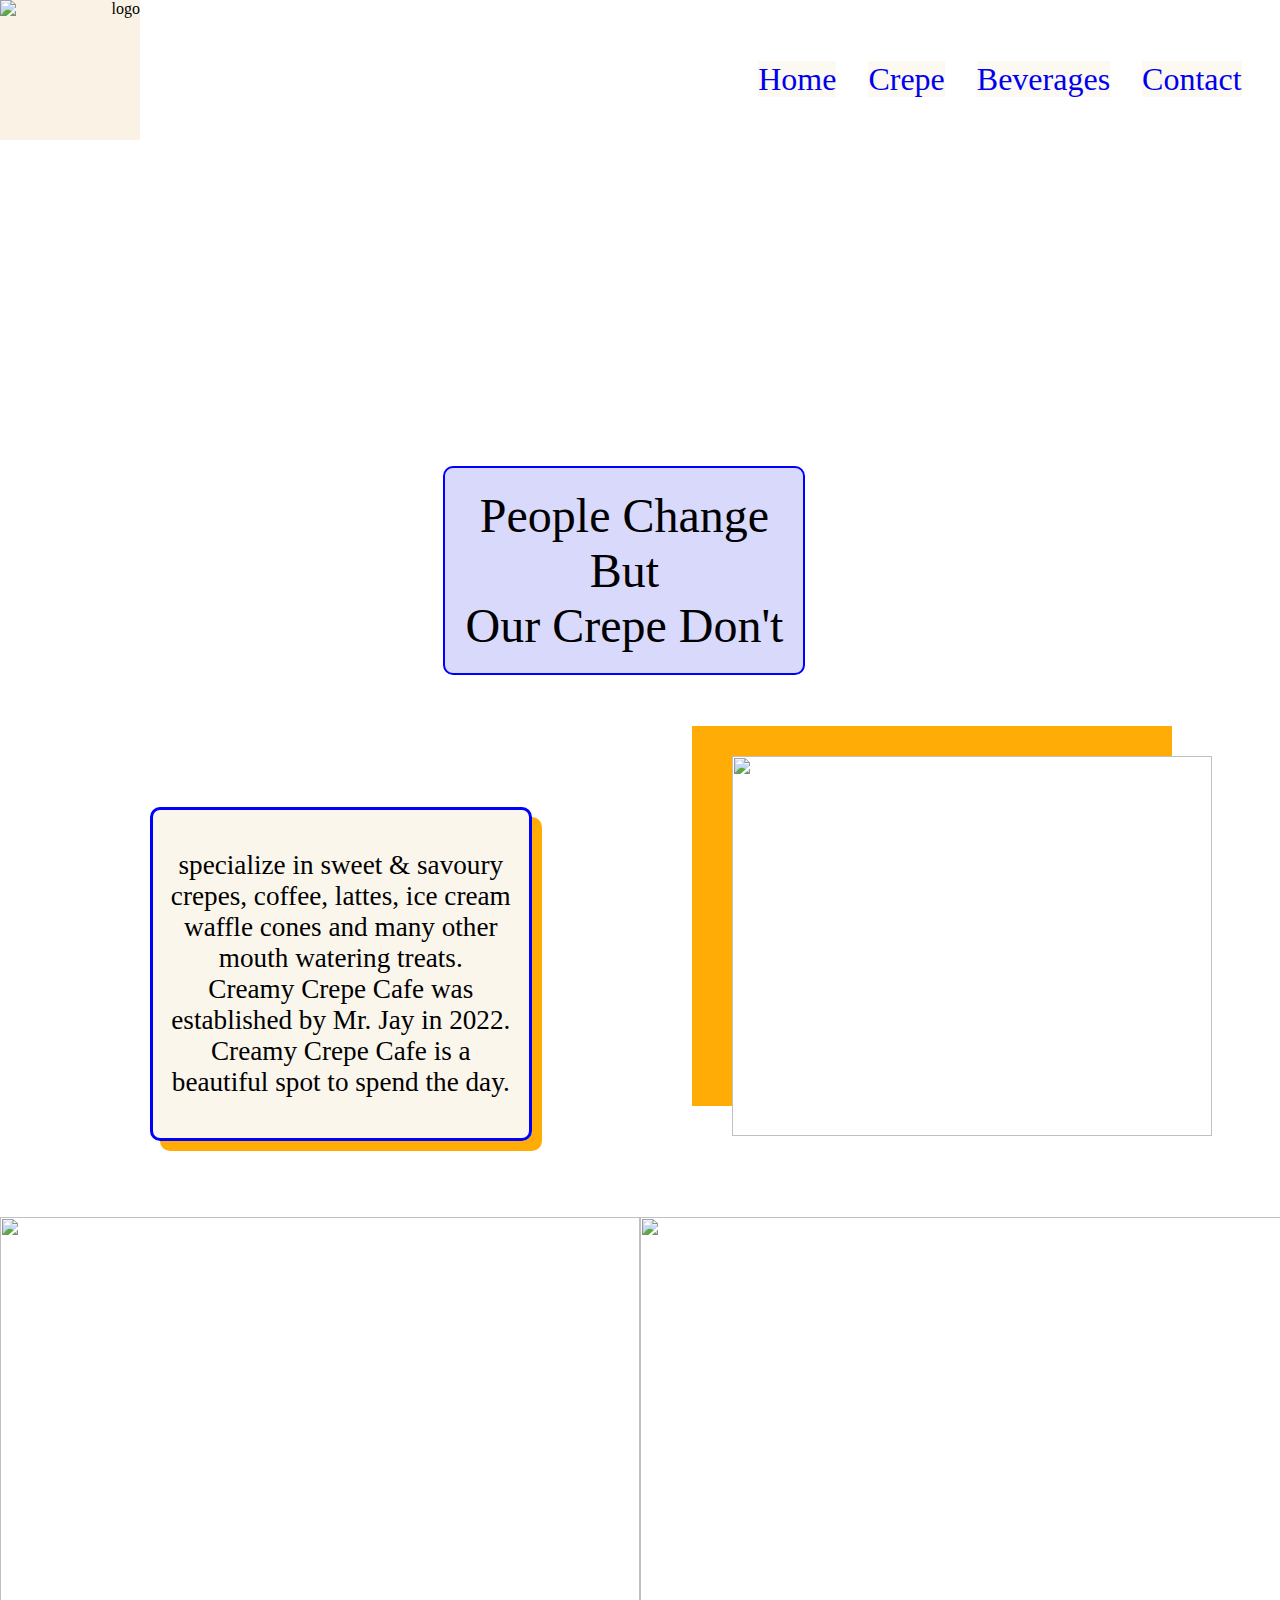
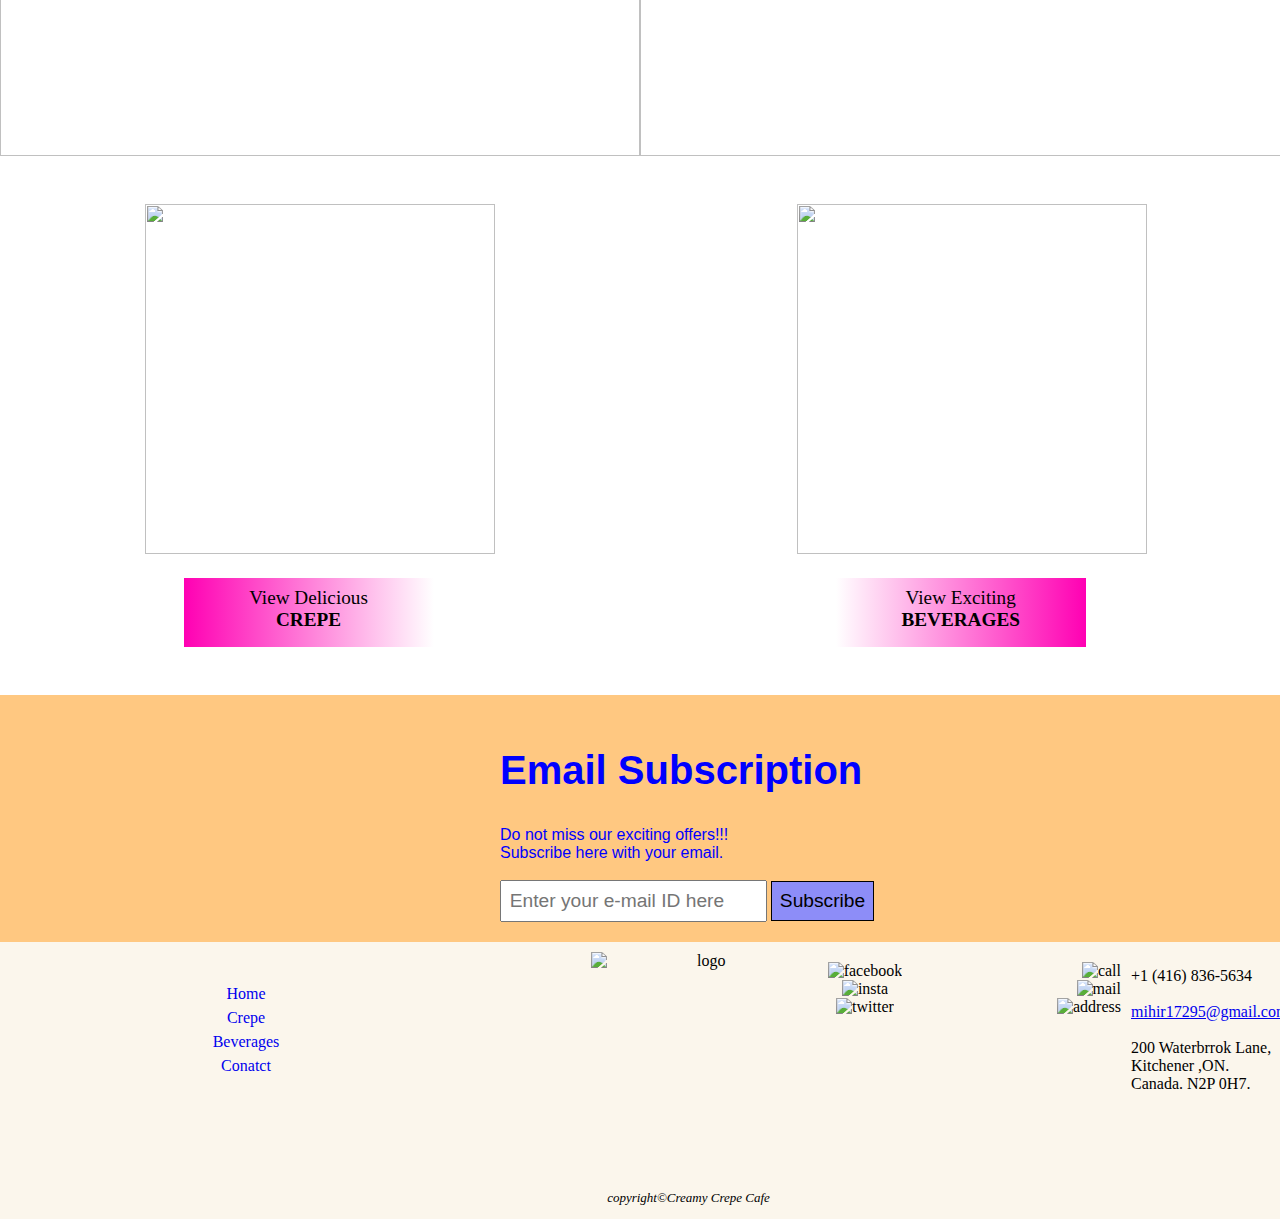
==== index.html @ a27a1edd "Mihir lad" ====
<!DOCTYPE html>
<html lang="en">
    <head>
        <meta charset="UTF-8">
        <meta name="viewport" content="width=device-width, initial-scale=1.0">
        <title>Creamy Crepe Cafe - Home</title>
        <link href="Main.css" rel="stylesheet">
    </head>
    <body>
        <header>
            <img src="Media/Logo.png" alt="logo" id="logo">
            <nav id="nav_area">
                <a href="index.html">Home</a>&nbsp;&nbsp;&nbsp;
                <a href="crepe.html">Crepe</a>&nbsp;&nbsp;&nbsp;
                <a href="beverages.html">Beverages</a>&nbsp;&nbsp;&nbsp;
                <a href="contact.html">Contact</a>
            </nav>
        </header>
        <main>
            <div class="main_img">
                <p id="tag_line"> 
                    People Change<br>
                    But<br>
                    Our Crepe Don't
                </p>
            </div>
            <div class="text_container">
                    <p> specialize in sweet & savoury crepes, coffee, lattes, 
                        ice cream waffle cones and many other 
                            mouth watering treats.<br>
                    Creamy Crepe Cafe was established by Mr. Jay in 2022.<br>
                    Creamy Crepe Cafe is a beautiful spot to spend the day.</p>
            </div>
            <div class="image_container">
                <img src="Media/2.jpg" height="380px" width="480px">
            </div>
            <img src="Media/2.jpg" class="image2" height="380px" width="480px">
            <img src="Media/2.jpg" class="image3" height="380px" width="480px">
            <div id="dis1">
                <a href="crepe.html">
                    <img src="Media/2.jpg" height="350px" width="350px"><br>
                    <div class="dis_button1">
                        View Delicious<br><strong>CREPE</strong>
                    </div>
                </a>
            </div>
            <div id="dis2">
                <a href="beverages.html" >
                  <img src="Media/2.jpg" height="350px" width="350px"><br>
                   <div class="dis_button2">
                     View Exciting<br><strong>BEVERAGES</strong>
                  </div>
                </a>
            </div>
        </main>
        <footer>
            <div id="email_subscription">
                <h2>Email Subscription</h2>
                Do not miss our exciting offers!!!<br>
                Subscribe here with your email.<br><br>
                <form action="Thankyou.html">
                    <input placeholder="Enter your e-mail ID here" type="email" class="email_text" value="" name="email">
                    <button type="submit" class="subscribe_button">Subscribe</button>
                </form>
            </div>
            <div id="footer_links">
                <div class="page_links">
                    <a href="index.html">Home</a><br>
                    <a href="crepe.html">Crepe</a><br>
                    <a href="beverages.html">Beverages</a><br>
                    <a href="contact.html">Conatct</a>
                </div>
                <img src="Media/Logo.png" alt="logo" class="footer_logo">
                <div class="external_links">
                    <img src="Media/Logo.png" alt="facebook" height="40px" width="40px"><br>
                    <img src="Media/Logo.png" alt="insta" height="40px" width="40px"><br>
                    <img src="Media/Logo.png" alt="twitter" height="40px" width="40px">
                </div>
                <div id="symbol">
                    <img src="Media/Logo.png" alt="call" height="30px" width="30px"><br>
                    <img src="Media/Logo.png" alt="mail" height="30px" width="30px"><br>
                    <img src="Media/Logo.png" alt="address" height="30px" width="30px">
                </div>
                <div class="contact_details">
                    <span id="ft1"> +1 (416) 836-5634</span> <br><br>
                    <a href="mailto:mihir17295@gmail.com">mihir17295@gmail.com</a><br><br>                    
                    200 Waterbrrok Lane,<br> 
                    Kitchener ,ON. <br>
                    Canada. N2P 0H7.
                </div>
                <p id="copyright">copyright&#169;Creamy Crepe Cafe</p>
            </div>
        </footer>
    </body>
</html>
---- Main.css ----
body {
    margin: 0;
    padding: 0;
}
header {
    display: grid;
    grid-template-areas: 
    "logo nav";
    grid-template-columns: 40% 1fr;
    grid-template-rows: 100%;
    margin: 0;
    padding: 0;
    max-height: 150px;
    width: 100%;
    top: 0;
    left: 0;
    /* background-image: url("Media/page background_2.jpg"); */
}
#logo {
    grid-area: logo;
    height: 140px;
    width: 140px;
    opacity: 1.0;
    text-align: right;
    background-color: rgba(250, 243, 229, 70%);
}
#logo:hover {
    background-color: rgba(250, 243, 229, 100%);
}
header nav#nav_area {
    grid-area: nav;
    text-align: right;
    font-size: xx-large;
    padding-top: 8%;
    text-decoration: none;
    padding-right: 5%;
}
header nav a {
    text-decoration: none;
    background-color: rgba(250, 243, 229, 50%);
} 
header nav a:hover {
    color: black;
}
body {
    background-image: url("Media/page background_2.jpg");
}
main {
    display: grid;
    grid-template-areas: 
    "main_img main_img"
    "text_1 image1"
    "image2 image3"
    "dis1 dis2";
    grid-template-columns: 50% 1fr;
    grid-template-rows: 25% 1fr 1fr 1fr;
    margin: 0;
}
.main_img {
    grid-area: main_img;
    background-image: url("Media/main.jpg");
    background-size: cover;
    backface-visibility: 100%;
}
#tag_line {
    background-color: rgba(180, 180, 248,50%);
    font-size: 3em;
    font-family: 'Times New Roman', Times, serif;
    border: 2px blue solid;
    border-radius: 10px;
    opacity: 110%;
    align-content: center;
    text-align: center;
    width: fit-content;
    padding: 20px;
    margin-top: 25%;
    margin-left: 34%;
}
.text_container {
    grid-area: text_1;
    height: fit-content;
    width: 350px;
    align-content: center;
    font-size: 1.7em;
    border: 3px rgb(0, 0, 255) solid;
    text-align: center;
    padding: 2%;
    border-radius: 10px;
    box-shadow: 10px rgb(18, 1, 66);
    margin-top: 20%;
    margin-left: 150px;
    margin-bottom: 10%;
    background-color: rgba(250, 243, 229, 75%);
    box-shadow: 10px 10px rgb(255, 172, 7);
}
.image_container {
    grid-area: image1;
    align-content: center;
    margin: auto;
}
.image_container img {
    box-shadow: -40px -30px rgb(255, 172, 7);
}
.image2 {
    grid-area: image2;
    width: 100%;
    height: 100%;
}
.image3 {
    grid-area: image3;
    width: 100%;
    height: 100%;
}
#dis1 {
    grid-area: dis1;
    margin: auto;
}
#dis1 > img:hover {
    transform: scale(1.05);
    border-radius: 10px;
}
.dis_button1 {
    background-image: linear-gradient(to right, rgb(255, 0, 179) , rgb(255, 255, 255));
    border: solid 0px black;
    height: 60px;
    width: 250px;
    margin-top: 20px;
    margin-left: 11%;
    font-size: 1.2em;
    text-align: center;
    padding-top: 9px;
}
#dis1 > a {
    padding-top: 10%;
    text-decoration: none;
    color: black;
} 
.dis_button1:hover {
    background-image: linear-gradient(to right, rgb(255, 0, 179) , rgb(255, 0, 179));
    font-size: 1.4em;
}
#dis2 {
    grid-area: dis2;
    margin: auto;
}
#dis2 > img:hover {
    transform: scale(1.05);
    border-radius: 10px;
}
.dis_button2 {
    background-image: linear-gradient(to left, rgb(255, 0, 179) , rgb(255, 255, 255));
    border: solid 0px black;
    height: 60px;
    width: 250px;
    margin-top: 20px;
    margin-left: 11%;
    font-size: 1.2em;
    text-align: center;
    padding-top: 9px;
}
#dis2 > a {
    padding-top: 10%;
    text-decoration: none;
    color: black;
} 
.dis_button2:hover {
    background-image: linear-gradient(to right, rgb(255, 0, 179) , rgb(255, 0, 179));
    font-size: 1.4em;
}
#email_subscription {
    background-color: rgb(255, 200, 129);
    color: blue;
    padding-top: 20px;
    padding-left: 500px;
    padding-bottom: 20px;
    text-shadow: 20%;
    height: fit-content;
    font-size: 1em;
    font-family: 'Lucida Sans', 'Lucida Sans Regular', 'Lucida Grande', 'Lucida Sans Unicode', Geneva, Verdana, sans-serif;

}
#email_subscription > h2 {
    font-size: 2.5em;
    font-family: 'Lucida Sans', 'Lucida Sans Regular', 'Lucida Grande', 'Lucida Sans Unicode', Geneva, Verdana, sans-serif;
}
.email_text {
    font-size: 1.2em;
    padding: 1%;
}
.subscribe_button {
    font-size: 1.2em;
    padding: 1%;
    background-color: rgb(141, 141, 248);
    border: solid 1px black;
}
.subscribe_button:hover {
    border-radius: 10px;
    background-color: blue;
    color: white;
    font-size: 1.2em;
}
#footer_links {
    display: grid;
    grid-template-areas: 
    "page_links footer_logo external_links symbol contact_details"
    "copyright copyright copyright copyright copyright";
    grid-template-columns: 40% 1fr 20% 10% 20%;
    grid-template-rows: 1fr 15%;
    background-color: rgba(250, 243, 229, 75%);
}
.page_links {
    grid-area: page_links;
    text-align: center;
    margin-top: 40px;
    margin-right: 20px;
    line-height: 150%;
}
.page_links>a {
    text-decoration: none;
}
.page_links>a:hover {
    color: black;
    transform: scale(1.05);
}
.footer_logo {
    grid-area: footer_logo;
    margin-top: 10px;
    margin-left: 35%;
    height: 25vh;
    width: 25vh;
    text-align: center;
}
.external_links {
    grid-area: external_links;
    text-align: center;
    margin-top: 20px;
}
.contact_details {
    grid-area: contact_details;
    margin-top: 25px;
    margin-left: 10px;
    float: left;
    justify-items: center;
}
#symbol {
    grid-area: symbol;
    text-align: right;
    margin-top: 20px;

}
#ft1 {
    margin-top: 20px;
}
#copyright {
    grid-area: copyright;   
    font-style: italic;
    font-size: small;
    text-align: center;
}
form input:focus {
    box-shadow: 0px 10px 30px -20px black;
}
main #thankyou {
    display: block;
    font-size: larger;   
}
#Thank_you_text {
    border: 2px solid black;
    border-radius: 10px;
    padding-top: 20px;
    padding-left: 20px;
    background-color: rgba(250, 243, 229, 80%); 
    margin-left: 20px;
    width: 190%;
    height: 390px;   
}
/*main.crepe_menu {
    display: grid;
    grid-template-areas: 
    "card1 card2 card3"
    "card4 card5 card6"
    "card7 card8 card9";
    grid-template-columns: 1fr 1fr 1fr;
    grid-template-rows: 1fr 1fr 1fr;
    margin: 10px;
    padding: 10px;
}*/
.hot_crepe {
    display: grid;
    grid-template-areas: 
    "card1 card2 card3"
    "card4 card5 card6"
    "card7 card8 card9";
    grid-template-columns: 1fr 1fr 1fr;
    grid-template-rows: 1fr 1fr 1fr;
    border: 2px black solid;
    margin-left: 15%;
    margin-right: 15%;
    height: fit-content;
}
.hot_crepe legend {
    font-size: 2em;
    font-family: 'Times New Roman', Times, serif;
    background-color: rgba(250, 243, 229, 80%);
}
#card1 {
    grid-area: card1;
    border: 2px solid black;
    border-radius: 10PX;
    height: 300px;
    width: 300px;
    padding-left: auto;
    padding-right: auto;
    margin: 50px;
    background-color: rgba(250, 243, 229, 80%);
}
#card_img {
    border-radius: 10px;
    padding: 5px;
    height: 78%;
    width: 96%;
}
#card_section {
    float: left;
    margin-left: 10px;
    margin-top: 10px;   
}
.card_h3 {
    font-size: 1.5em;
    margin-top: auto;
    margin-bottom: auto;
}
#card_h2 {
    text-align: right;
    margin-right: 15px;
    font-size: 2em;
    margin-top: auto;
    margin-bottom: auto;
}
#card1:hover {
    transform: scale(1.08);
}

#card1:hover section {
    margin-top: 0;
}
div#card2 {
    grid-area: card2;
    border: 2px solid black;
    border-radius: 10PX;
    height: 300px;
    width: 300px;
    margin-left: auto;
    margin-right: auto;
    padding-left: auto;
    padding-right: auto;
    margin: 50px;
    background-color: rgba(250, 243, 229, 80%);
}
#card2:hover {
    transform: scale(1.08);
}
#card2:hover section {
    margin-top: 0;
}
div#card3 {
    grid-area: card3;
    border: 2px solid black;
    border-radius: 10PX;
    height: 300px;
    width: 300px;
    margin-left: auto;
    margin-right: auto;
    padding-left: auto;
    padding-right: auto;
    margin: 50px;
    background-color: rgba(250, 243, 229, 80%);
}
#card3:hover {
    transform: scale(1.08);
}
#card3:hover section {
    margin-top: 0;
}
div#card4 {
    grid-area: card4;
    border: 2px solid black;
    border-radius: 10PX;
    height: 300px;
    width: 300px;
    margin-left: auto;
    margin-right: auto;
    padding-left: auto;
    padding-right: auto;
    margin: 50px;
    background-color: rgba(250, 243, 229, 80%);
}
#card4:hover {
    transform: scale(1.08);
}
#card4:hover section {
    margin-top: 0;
}
div#card5 {
    grid-area: card5;
    border: 2px solid black;
    border-radius: 10PX;
    height: 300px;
    width: 300px;
    margin-left: auto;
    margin-right: auto;
    padding-left: auto;
    padding-right: auto;
    margin: 50px;
    background-color: rgba(250, 243, 229, 80%);
}
#card5:hover {
    transform: scale(1.08);
}
#card5:hover section {
    margin-top: 0;
}
div#card6 {
    grid-area: card6;
    border: 2px solid black;
    border-radius: 10PX;
    height: 300px;
    width: 300px;
    margin-left: auto;
    margin-right: auto;
    padding-left: auto;
    padding-right: auto;
    margin: 50px;
    background-color: rgba(250, 243, 229, 80%);
}
#card6:hover {
    transform: scale(1.08);
}
#card6:hover section {
    margin-top: 0;
}
div#card7 {
    grid-area: card7;
    border: 2px solid black;
    border-radius: 10PX;
    height: 300px;
    width: 300px;
    margin-left: auto;
    margin-right: auto;
    padding-left: auto;
    padding-right: auto;
    margin: 50px;
    background-color: rgba(250, 243, 229, 80%);
}
#card7:hover {
    transform: scale(1.08);
}
#card7:hover section {
    margin-top: 0;
}
div#card8 {
    grid-area: card8;
    border: 2px solid black;
    border-radius: 10PX;
    height: 300px;
    width: 300px;
    margin-left: auto;
    margin-right: auto;
    padding-left: auto;
    padding-right: auto;
    margin: 50px;
    background-color: rgba(250, 243, 229, 80%);
}
#card8:hover {
    transform: scale(1.08);
}
#card8:hover section {
    margin-top: 0;
}
div#card9 {
    grid-area: card9;
    border: 2px solid black;
    border-radius: 10PX;
    height: 300px;
    width: 300px;
    margin-left: auto;
    margin-right: auto;
    padding-left: auto;
    padding-right: auto;
    margin: 50px;
    background-color: rgba(250, 243, 229, 80%);
}
#card9:hover {
    transform: scale(1.08);
}
#card9:hover section {
    margin-top: 0;
}
main.Contact_us {
    display: grid;
    grid-template-areas: 
    "contact_us_img contact_us_img form"
    "contact_us_text Contact_us_location Contact_us_location";
    grid-template-columns: 1fr 20% 1fr;
    grid-template-rows: 1fr 1fr;
    margin-top: 50px;
    padding: 10px;
}
#Contact_us_img {
    grid-area: contact_us_img;
    height: 500px;
    width: 800px;
    margin:auto;
}
#form {
    grid-area: form;
    margin-left: 20%;
    background-color: rgba(250, 243, 229, 80%);
    border: 2px solid rgb(255, 172, 7);
    padding-left: 7%;
    padding-right: 7%;
    padding-top: 5%;
    padding-bottom: 5%;
}
main.Contact_us input {
    width: 90%;
    height: 20px;
    border-radius: 5px;
}
#user_message {
    width: 90%;
    /* height: 150px; */
    border-radius: 5px;
}
#contact_us_text {
    grid-area: contact_us_text;
    margin-left: 10%;
    margin-top: auto;
    margin-bottom: auto;
    background-color: rgba(250, 243, 229, 80%);
    font-size: 1.7em;
    padding-left: 20px;
    padding-bottom: 20px;
    width: 90%;
}
#contact_us_text a {
    text-decoration: none;
} 
#Contact_us_location {
    grid-area: Contact_us_location;
    height: 300px;
    width: 800px;
    margin: auto;
    border-radius: 10px;
    box-shadow: 10px 10px rgb(255, 172, 7);
}
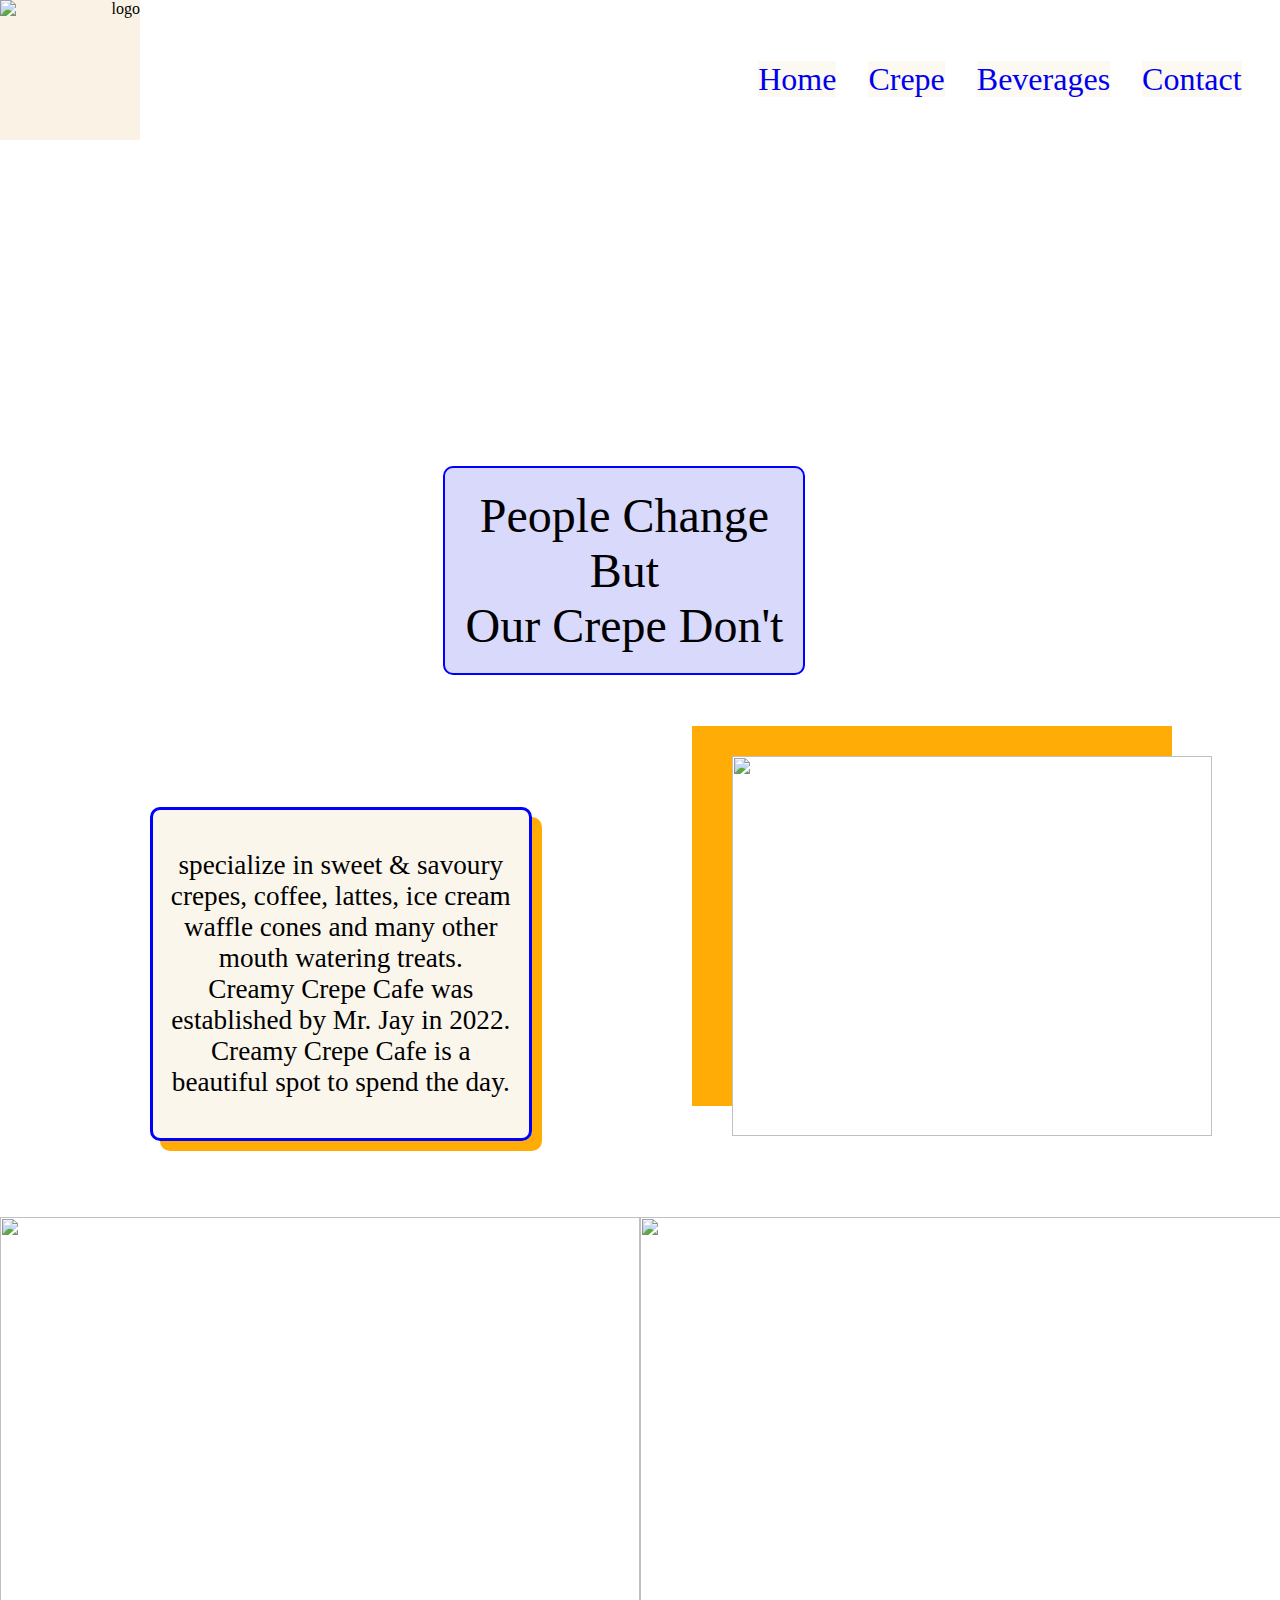
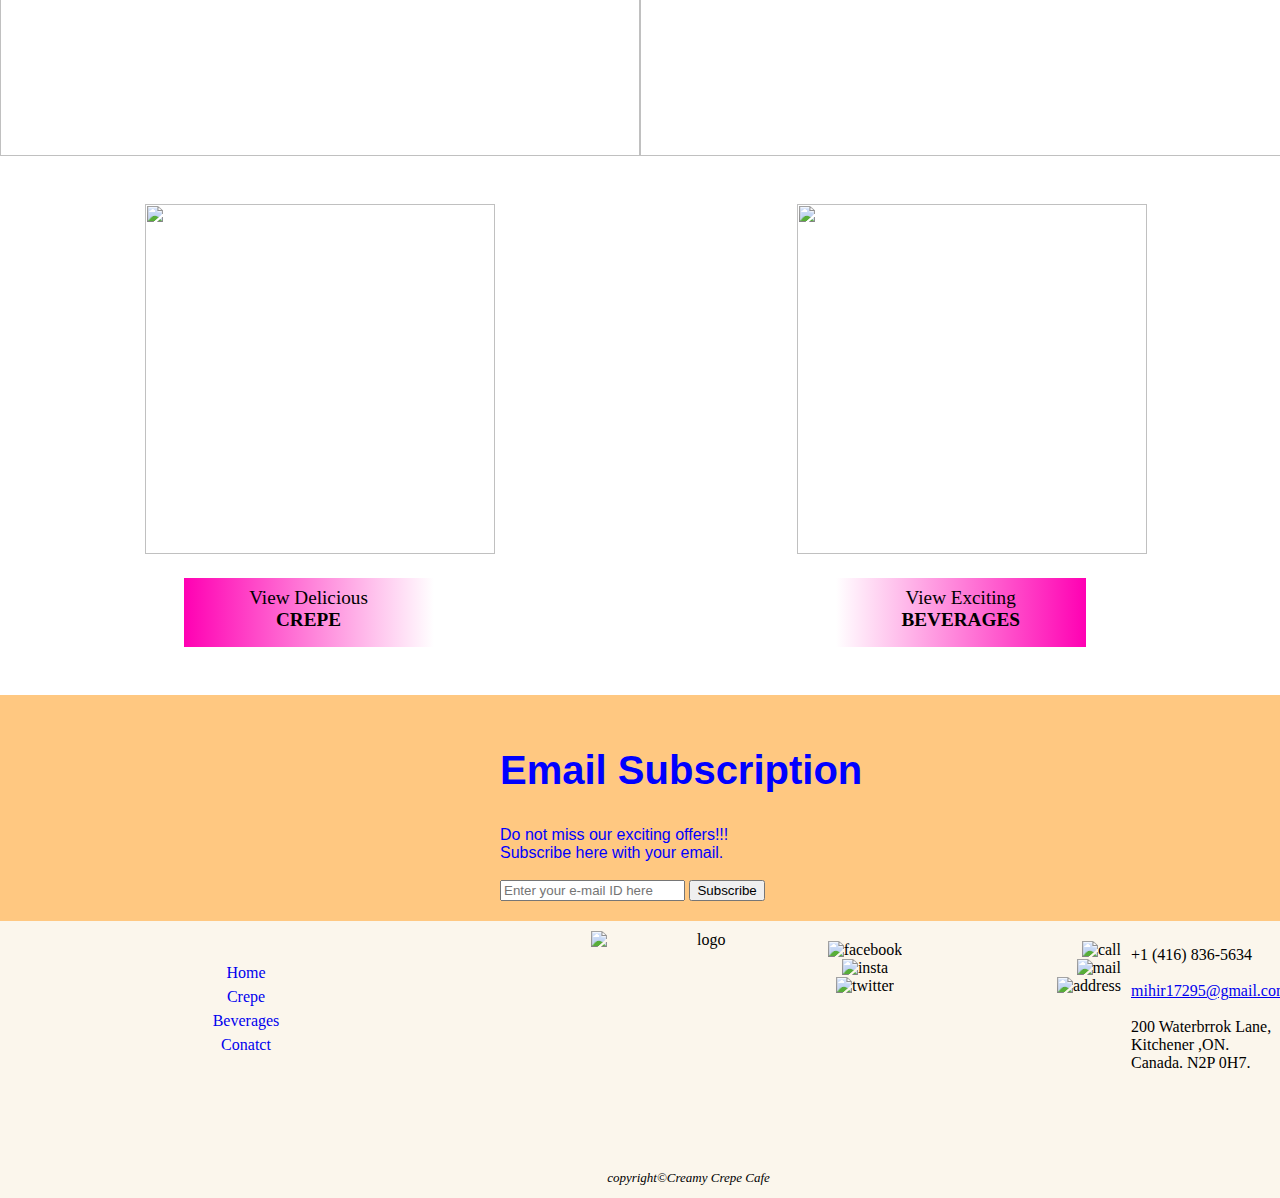
==== commit daf00664: "Mihir Lad" ====
--- a/index.html
+++ b/index.html
@@ -16,7 +16,7 @@
                 <a href="contact.html">Contact</a>
             </nav>
         </header>
-        <main>
+        <main class="home">
             <div class="main_img">
                 <p id="tag_line"> 
                     People Change<br>
@@ -58,9 +58,9 @@
                 <h2>Email Subscription</h2>
                 Do not miss our exciting offers!!!<br>
                 Subscribe here with your email.<br><br>
-                <form action="Thankyou.html">
-                    <input placeholder="Enter your e-mail ID here" type="email" class="email_text" value="" name="email">
-                    <button type="submit" class="subscribe_button">Subscribe</button>
+                <form action="Thankyou.html" id="email_sub">
+                    <input placeholder="Enter your e-mail ID here" type="email" id="email_text" value="" name="email">
+                    <button type="submit" id="subscribe_button">Subscribe</button>
                 </form>
             </div>
             <div id="footer_links">
@@ -91,5 +91,7 @@
                 <p id="copyright">copyright&#169;Creamy Crepe Cafe</p>
             </div>
         </footer>
+        <script src="https://code.jquery.com/jquery-3.6.0.min.js" integrity="sha256-/xUj+3OJU5yExlq6GSYGSHk7tPXikynS7ogEvDej/m4=" crossorigin="anonymous"></script>
+        <script src="crepe.js"></script>
     </body>
 </html>